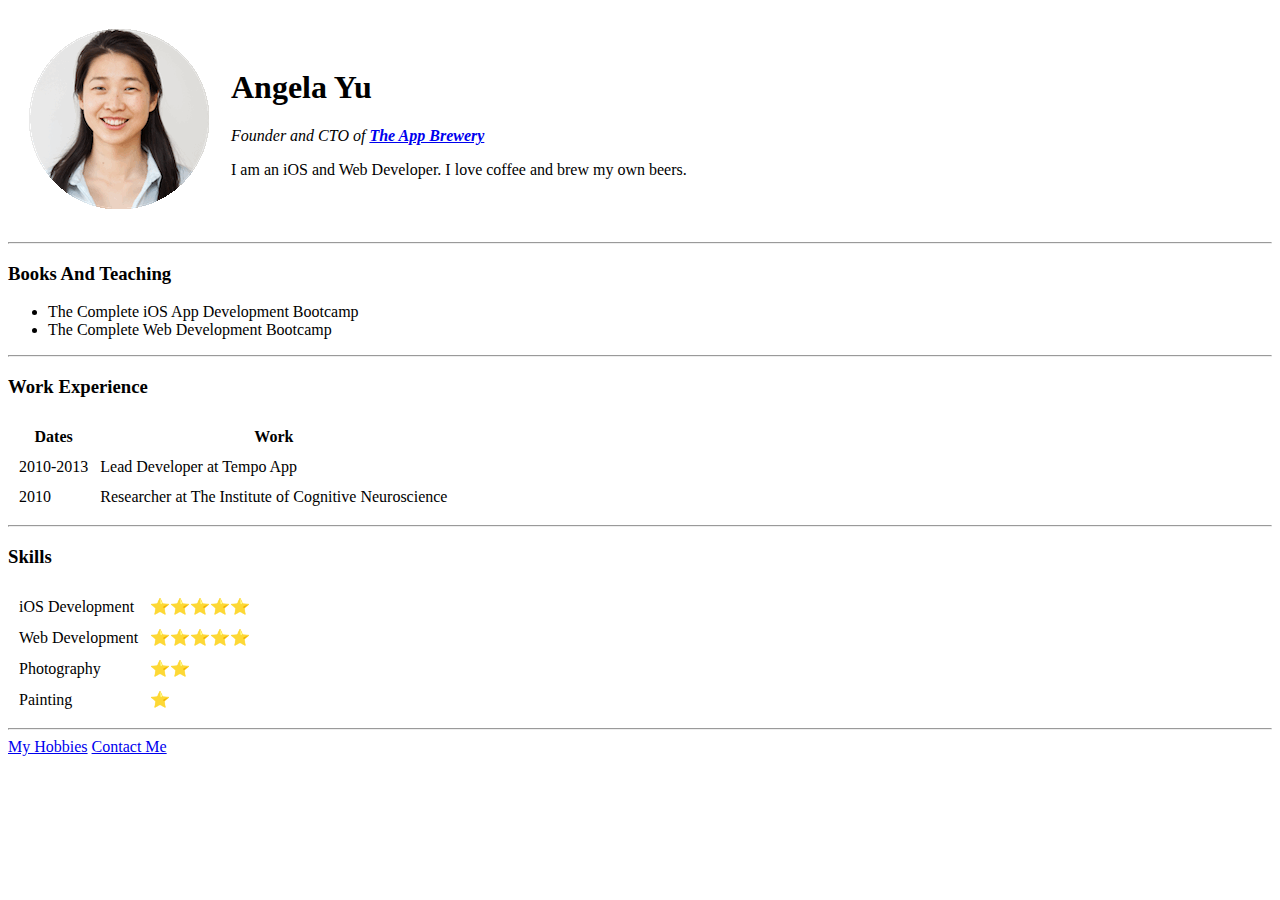
==== index.html @ 78aabc5b "Add files via upload" ====
<!DOCTYPE html>
<html>
  <head>
    <meta charset="utf-8">
    <title>Angela's Personal Site</title>
  </head>
  <body>
    <table cellspacing ="20">
      <tr>
        <td><img src="images\angela.png" alt="Angela Profile Picture"></td>
        <td><h1>Angela Yu</h1>
        <p><em>Founder and CTO of <strong><a href="https://www.appbrewery.co/">The App Brewery</a></strong></em></p>
        <p>I am an iOS and Web Developer. I love coffee and brew my own beers.</p></td>
      </tr>
    </table>
    <hr>
    <h3>Books And Teaching</h3>
    <ul>
      <li>The Complete iOS App Development Bootcamp</li>
      <li>The Complete Web Development Bootcamp</li>
    </ul>
    <hr>
    <h3>Work Experience</h3>
    <table cellspacing="10">
      <thead>
        <tr>
          <th>Dates</th>
          <th>Work</th>
      </thead>

      <tbody>
        <tr>
          <td>2010-2013</td>
          <td>Lead Developer at Tempo App</td>
        </tr>
        <tr>
          <td>2010</td>
          <td>Researcher at The Institute of Cognitive Neuroscience</td>
        </tr>
      </tbody>
    </table>
    <hr>
    <h3>Skills</h3>
    <table cellspacing="10">
      <tr>
        <td>iOS Development</td>
        <td>⭐⭐⭐⭐⭐</td>
      </tr>
      <tr>
        <td>Web Development</td>
        <td>⭐⭐⭐⭐⭐</td>
      </tr>
      <tr>
        <td>Photography</td>
        <td>⭐⭐</td>
      </tr>
      <tr>
        <td>Painting</td>
        <td>⭐</td>
      </tr>
    </table>
    <hr>
    <a href="hobbies.html">My Hobbies</a>
    <a href="contact-me.html">Contact Me</a>
  </body>
</html>
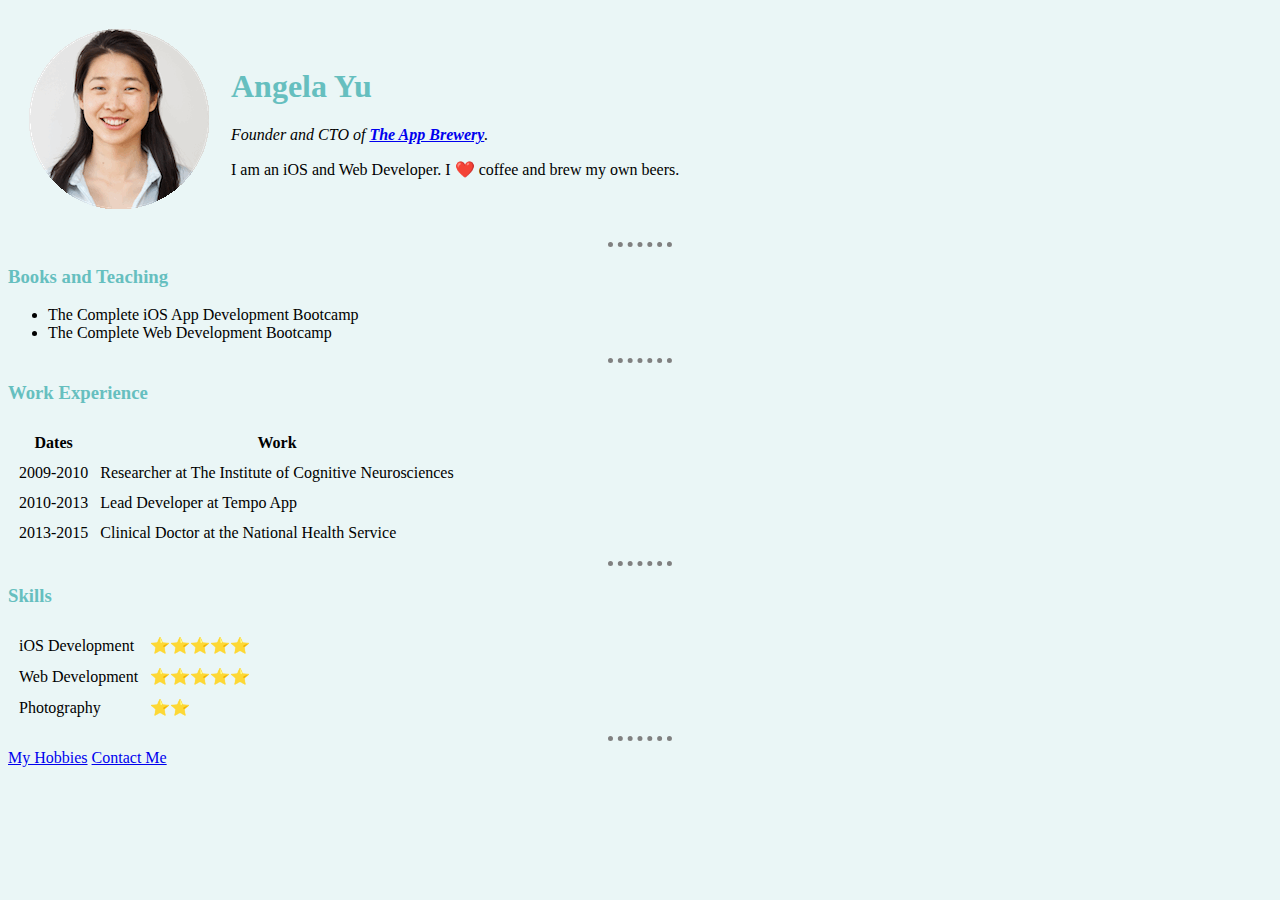
==== commit 2cb7058a: "Add files via upload" ====
--- a/index.html
+++ b/index.html
@@ -3,18 +3,20 @@
   <head>
     <meta charset="utf-8">
     <title>Angela's Personal Site</title>
+    <link rel="stylesheet" href="css/styles.css">
   </head>
-  <body>
-    <table cellspacing ="20">
+
+  <body style="background-color: white">
+    <table cellspacing="20">
       <tr>
-        <td><img src="images\angela.png" alt="Angela Profile Picture"></td>
+        <td><img src="images/angela.png" alt="angela profile picture"></td>
         <td><h1>Angela Yu</h1>
-        <p><em>Founder and CTO of <strong><a href="https://www.appbrewery.co/">The App Brewery</a></strong></em></p>
-        <p>I am an iOS and Web Developer. I love coffee and brew my own beers.</p></td>
+        <p><em>Founder and CTO of <strong><a href="https://www.appbrewery.co/">The App Brewery</a></strong>.</em></p>
+        <p>I am an iOS and Web Developer. I ❤️ coffee and brew my own beers.</p></td>
       </tr>
     </table>
     <hr>
-    <h3>Books And Teaching</h3>
+    <h3>Books and Teaching</h3>
     <ul>
       <li>The Complete iOS App Development Bootcamp</li>
       <li>The Complete Web Development Bootcamp</li>
@@ -26,16 +28,20 @@
         <tr>
           <th>Dates</th>
           <th>Work</th>
+        </tr>
       </thead>
-
       <tbody>
+        <tr>
+          <td>2009-2010</td>
+          <td>Researcher at The Institute of Cognitive Neurosciences</td>
+        </tr>
         <tr>
           <td>2010-2013</td>
           <td>Lead Developer at Tempo App</td>
         </tr>
         <tr>
-          <td>2010</td>
-          <td>Researcher at The Institute of Cognitive Neuroscience</td>
+          <td>2013-2015</td>
+          <td>Clinical Doctor at the National Health Service</td>
         </tr>
       </tbody>
     </table>
@@ -44,19 +50,15 @@
     <table cellspacing="10">
       <tr>
         <td>iOS Development</td>
-        <td>⭐⭐⭐⭐⭐</td>
+        <td>⭐️⭐️⭐️⭐️⭐️</td>
       </tr>
       <tr>
         <td>Web Development</td>
-        <td>⭐⭐⭐⭐⭐</td>
+        <td>⭐️⭐️⭐️⭐️⭐️</td>
       </tr>
       <tr>
         <td>Photography</td>
-        <td>⭐⭐</td>
-      </tr>
-      <tr>
-        <td>Painting</td>
-        <td>⭐</td>
+        <td>⭐️⭐️</td>
       </tr>
     </table>
     <hr>
--- a/css/styles.css
+++ b/css/styles.css
@@ -0,0 +1,19 @@
+body{
+  background-color: #EAF6F6 !important;
+}
+
+hr{
+  border-style: none;
+  border-top-style: dotted;
+  border-color: grey;
+  border-width: 5px;
+  width: 5%
+}
+
+h1{
+  color: #66BFBF;
+}
+
+h3{
+  color: #66BFBF;
+}
